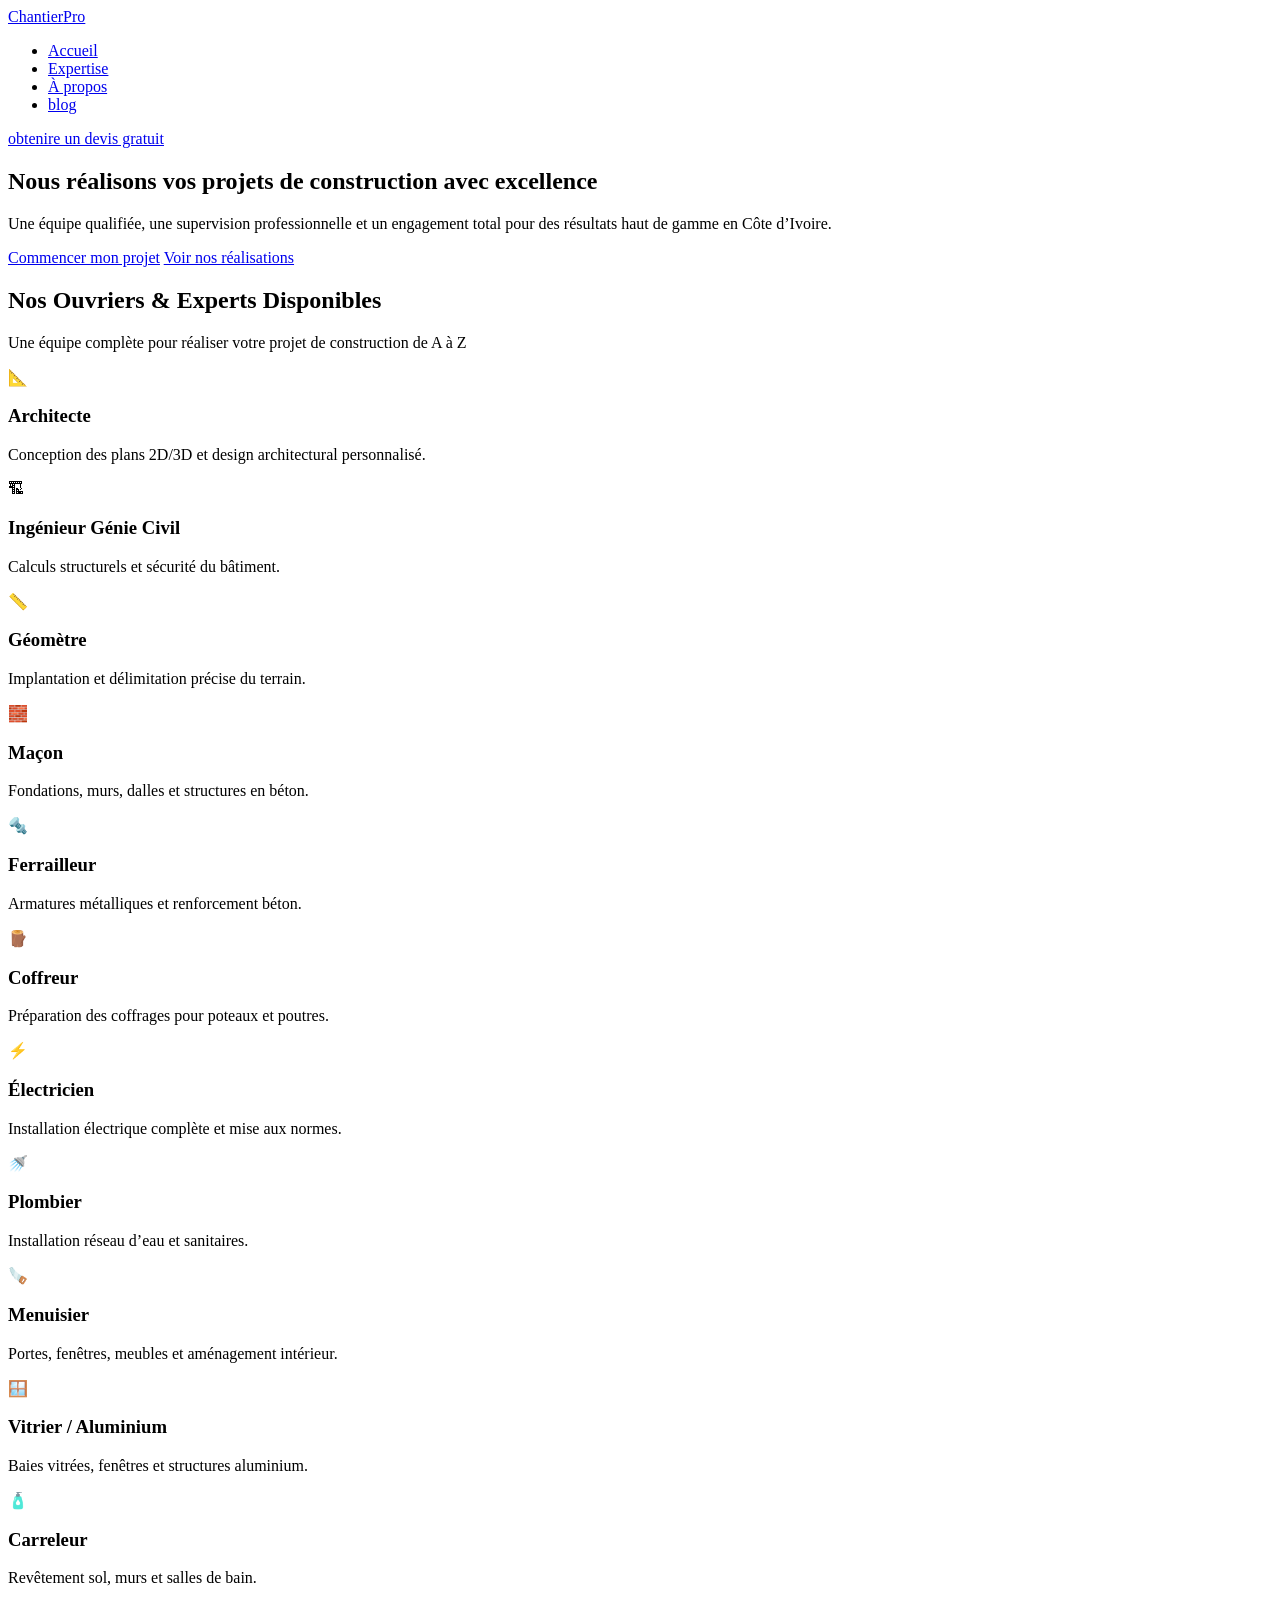
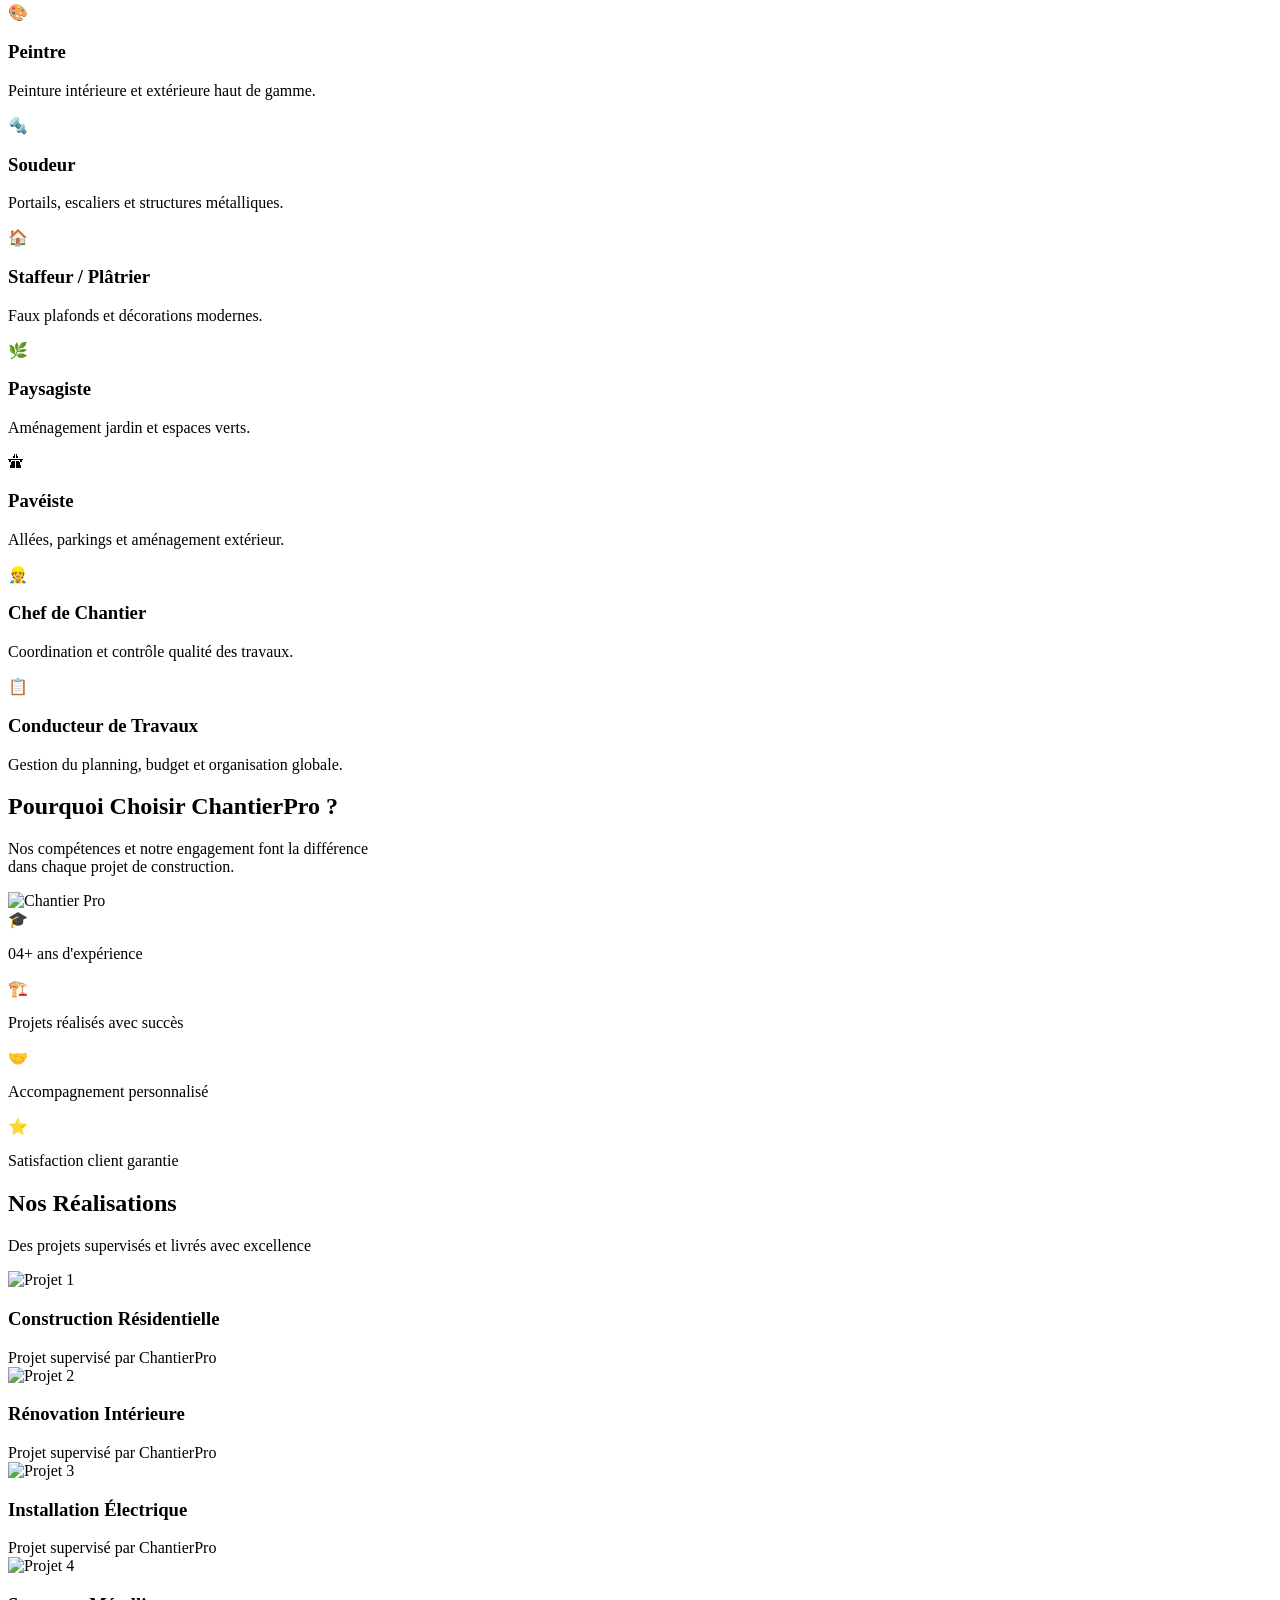
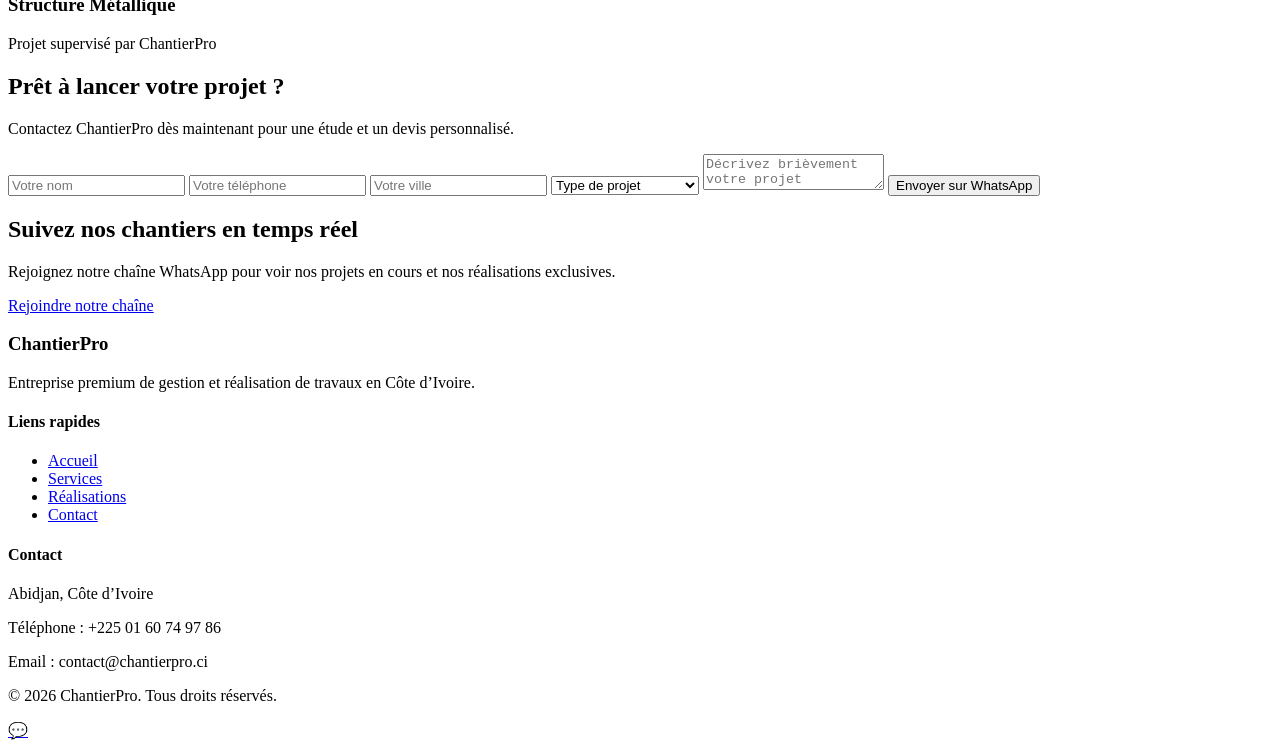
==== index.html @ eaeaeff8 "Add files via upload" ====
<!DOCTYPE html>
<html lang="fr">

<head>
    <meta charset="UTF-8">
    <meta name="viewport" content="width=device-width, initial-scale=1.0">
    <title>ChantierPro - Construction & Rénovation en Côte d'Ivoire</title>

    <meta name="description" content="ChantierPro est une entreprise premium de construction et rénovation en Côte d’Ivoire. Maçonnerie, électricité, menuiserie, peinture et soudure à Abidjan et partout en CI.">
    <meta name="keywords" content="entreprise construction Côte d'Ivoire, maçon Abidjan, rénovation Abidjan, électricien Côte d'Ivoire, travaux bâtiment CI">
    <meta name="author" content="ChantierPro">

    <meta property="og:title" content="ChantierPro - Construction & Rénovation en Côte d’Ivoire">
    <meta property="og:description" content="Confiez vos projets à une entreprise professionnelle supervisée.">
    <meta property="og:type" content="website">

    <link href="https://fonts.googleapis.com/css2?family=Poppins:wght@400;600;700&display=swap" rel="stylesheet">
    <link rel="stylesheet" href="../chantier/css/style.css">
</head>

<body>

    <!-- HEADER -->
    <header class="header">
        <div class="container nav-container">
            <a href="index.html" class="logo">Chantier<span>Pro</span></a>

            <nav class="nav">
                <ul class="nav-links">
                    <li><a href="index.html">Accueil</a></li>
                    <li>
                        <a href="#ouvriers">Expertise</a>
                    </li>
                    <li>
                        <a href="#about">À propos</a>
                    </li>
                    <li>
                        <a href="#blog">blog</a>
                    </li>
                </ul>
            </nav>

            <a href="#contact" class="btn-primary">obtenire un devis gratuit</a>
        </div>
    </header>

    <!-- HERO -->
    <section class="hero">
        <div class="overlay"></div>
        <div class="container hero-content">
            <h1>Nous réalisons vos projets de construction avec excellence</h1>
            <p>Une équipe qualifiée, une supervision professionnelle et un engagement total pour des résultats haut de gamme en Côte d’Ivoire.</p>

            <div class="hero-buttons">
                <a href="#contact" class="btn-primary1">Commencer mon projet</a>
                <a href="#realisations" class="btn-outline">Voir nos réalisations</a>
            </div>
        </div>
    </section>

    <!-- OUVRIERS DISPONIBLES -->
    <section class="ouvriers" id="ouvriers">
        <div class="container">

            <div class="section-header">
                <h2>Nos Ouvriers & Experts Disponibles</h2>
                <p>Une équipe complète pour réaliser votre projet de construction de A à Z</p>
            </div>

            <div class="services-grid">

                <!-- ETUDE & CONCEPTION -->
                <div class="service-card">
                    <div class="icon">📐</div>
                    <h3>Architecte</h3>
                    <p>Conception des plans 2D/3D et design architectural personnalisé.</p>
                </div>

                <div class="service-card">
                    <div class="icon">🏗</div>
                    <h3>Ingénieur Génie Civil</h3>
                    <p>Calculs structurels et sécurité du bâtiment.</p>
                </div>

                <div class="service-card">
                    <div class="icon">📏</div>
                    <h3>Géomètre</h3>
                    <p>Implantation et délimitation précise du terrain.</p>
                </div>

                <!-- GROS OEUVRE -->
                <div class="service-card">
                    <div class="icon">🧱</div>
                    <h3>Maçon</h3>
                    <p>Fondations, murs, dalles et structures en béton.</p>
                </div>

                <div class="service-card">
                    <div class="icon">🔩</div>
                    <h3>Ferrailleur</h3>
                    <p>Armatures métalliques et renforcement béton.</p>
                </div>

                <div class="service-card">
                    <div class="icon">🪵</div>
                    <h3>Coffreur</h3>
                    <p>Préparation des coffrages pour poteaux et poutres.</p>
                </div>

                <!-- SECOND OEUVRE -->
                <div class="service-card">
                    <div class="icon">⚡</div>
                    <h3>Électricien</h3>
                    <p>Installation électrique complète et mise aux normes.</p>
                </div>

                <div class="service-card">
                    <div class="icon">🚿</div>
                    <h3>Plombier</h3>
                    <p>Installation réseau d’eau et sanitaires.</p>
                </div>

                <div class="service-card">
                    <div class="icon">🪚</div>
                    <h3>Menuisier</h3>
                    <p>Portes, fenêtres, meubles et aménagement intérieur.</p>
                </div>

                <div class="service-card">
                    <div class="icon">🪟</div>
                    <h3>Vitrier / Aluminium</h3>
                    <p>Baies vitrées, fenêtres et structures aluminium.</p>
                </div>

                <!-- FINITIONS -->
                <div class="service-card">
                    <div class="icon">🧴</div>
                    <h3>Carreleur</h3>
                    <p>Revêtement sol, murs et salles de bain.</p>
                </div>

                <div class="service-card">
                    <div class="icon">🎨</div>
                    <h3>Peintre</h3>
                    <p>Peinture intérieure et extérieure haut de gamme.</p>
                </div>

                <div class="service-card">
                    <div class="icon">🔩</div>
                    <h3>Soudeur</h3>
                    <p>Portails, escaliers et structures métalliques.</p>
                </div>

                <div class="service-card">
                    <div class="icon">🏠</div>
                    <h3>Staffeur / Plâtrier</h3>
                    <p>Faux plafonds et décorations modernes.</p>
                </div>

                <!-- EXTERIEUR -->
                <div class="service-card">
                    <div class="icon">🌿</div>
                    <h3>Paysagiste</h3>
                    <p>Aménagement jardin et espaces verts.</p>
                </div>

                <div class="service-card">
                    <div class="icon">🛣</div>
                    <h3>Pavéiste</h3>
                    <p>Allées, parkings et aménagement extérieur.</p>
                </div>

                <!-- SUPERVISION -->
                <div class="service-card">
                    <div class="icon">👷</div>
                    <h3>Chef de Chantier</h3>
                    <p>Coordination et contrôle qualité des travaux.</p>
                </div>

                <div class="service-card">
                    <div class="icon">📋</div>
                    <h3>Conducteur de Travaux</h3>
                    <p>Gestion du planning, budget et organisation globale.</p>
                </div>

            </div>

        </div>
    </section>

    <!-- POURQUOI NOUS CHOISIR -->
    <section class="why-choose-us">
        <div class="why-choose-container">

            <!-- TEXTE -->
            <div class="why-choose-content">
                <h2>Pourquoi Choisir Chantier<span class="orange-pro">Pro</span> ?</h2>
                <p>
                    Nos compétences et notre engagement font la différence
                    <br> dans chaque projet de construction. </p>
            </div>

            <!-- IMAGE -->
            <div class="why-choose-image">
                <img src="../chantier/assets/images/banner.jpg" alt="Chantier Pro">
            </div>

        </div>

        <!-- CARTES -->
        <div class="illustre">
            <div class="choice-card">
                <div class="icon2">🎓</div>
                <p>04+ ans d'expérience</p>
            </div>

            <div class="choice-card">
                <div class="icon2">🏗️</div>
                <p>Projets réalisés avec succès</p>
            </div>

            <div class="choice-card">
                <div class="icon2">🤝</div>
                <p>Accompagnement personnalisé</p>
            </div>

            <div class="choice-card">
                <div class="icon2">⭐</div>
                <p>Satisfaction client garantie</p>
            </div>
        </div>
    </section>


    <!-- REALISATIONS -->
    <section class="realisations" id="realisations">
        <div class="section-header">
            <h2>Nos Réalisations</h2>
            <p>Des projets supervisés et livrés avec excellence</p>
        </div>
        <div class="realisations-grid">
            <div class="realisation-card"> <img src="https://images.unsplash.com/photo-1600585154340-be6161a56a0c" alt="Projet 1">
                <div class="realisation-overlay">
                    <h3>Construction Résidentielle</h3> <span>Projet supervisé par ChantierPro</span> </div>
            </div>
            <div class="realisation-card"> <img src="../chantier/assets/images/renouve.jpg" alt="Projet 2">
                <div class="realisation-overlay">
                    <h3>Rénovation Intérieure</h3> <span>Projet supervisé par ChantierPro</span> </div>
            </div>
            <div class="realisation-card"> <img src="../chantier/assets/images/elect.jpg" alt="Projet 3">
                <div class="realisation-overlay">
                    <h3>Installation Électrique</h3> <span>Projet supervisé par ChantierPro</span> </div>
            </div>
            <div class="realisation-card"> <img src="https://images.unsplash.com/photo-1504307651254-35680f356dfd" alt="Projet 4">
                <div class="realisation-overlay">
                    <h3>Structure Métallique</h3> <span>Projet supervisé par ChantierPro</span> </div>
            </div>
        </div>
        </div>
    </section>

    <!-- CONTACT -->
    <section class="contact-section" id="contact">
        <div class="container contact-container">

            <div class="contact-text">
                <h2>Prêt à lancer votre projet ?</h2>
                <p>Contactez ChantierPro dès maintenant pour une étude et un devis personnalisé.</p>
            </div>

            <div class="contact-form">
                <form id="whatsappForm">
                    <input type="text" id="nom" placeholder="Votre nom" required>
                    <input type="tel" id="telephone" placeholder="Votre téléphone" required>
                    <input type="text" id="ville" placeholder="Votre ville" required>

                    <select id="typeProjet" required>
                    <option value="" class="types">Type de projet</option>
                    <option>Construction</option>
                    <option>Rénovation</option>
                    <option>Installation électrique</option>
                    <option>Menuiserie</option>
                    <option>Peinture</option>
                    <option>Soudure</option>
                    <option>Plomberie</option>
                </select>

                    <textarea id="message" placeholder="Décrivez brièvement votre projet"></textarea>

                    <button type="submit" class="btn-primary2">Envoyer sur WhatsApp</button>
                </form>
            </div>

        </div>
    </section>

    <!-- WHATSAPP CHANNEL -->
    <section class="channel-section">
        <div class="container channel-container">
            <h2>Suivez nos chantiers en temps réel</h2>
            <p>Rejoignez notre chaîne WhatsApp pour voir nos projets en cours et nos réalisations exclusives.</p>
            <a href="https://whatsapp.com/channel/0029Vb6uBtfKLaHm4Cid5k1C" target="_blank" class="btn-primary3">
            Rejoindre notre chaîne
        </a>
        </div>
    </section>

    <!-- FOOTER -->
    <footer class="footer">
        <div class="container footer-container">

            <div class="footer-brand">
                <h3>ChantierPro</h3>
                <p>Entreprise premium de gestion et réalisation de travaux en Côte d’Ivoire.</p>
            </div>

            <div class="footer-links">
                <h4>Liens rapides</h4>
                <ul>
                    <li><a href="#">Accueil</a></li>
                    <li><a href="#services">Services</a></li>
                    <li><a href="#realisations">Réalisations</a></li>
                    <li><a href="#contact">Contact</a></li>
                </ul>
            </div>

            <div class="footer-contact">
                <h4>Contact</h4>
                <p>Abidjan, Côte d’Ivoire</p>
                <p>Téléphone : +225 01 60 74 97 86</p>
                <p>Email : contact@chantierpro.ci</p>
            </div>

        </div>

        <div class="footer-bottom">
            <p>© 2026 ChantierPro. Tous droits réservés.</p>
        </div>
    </footer>

    <!-- WHATSAPP FLOAT -->
    <a href="https://wa.me/2250160749786" class="whatsapp-float" target="_blank">💬</a>
    <script src="assets/js/main.js"></script>

</body>

</html>
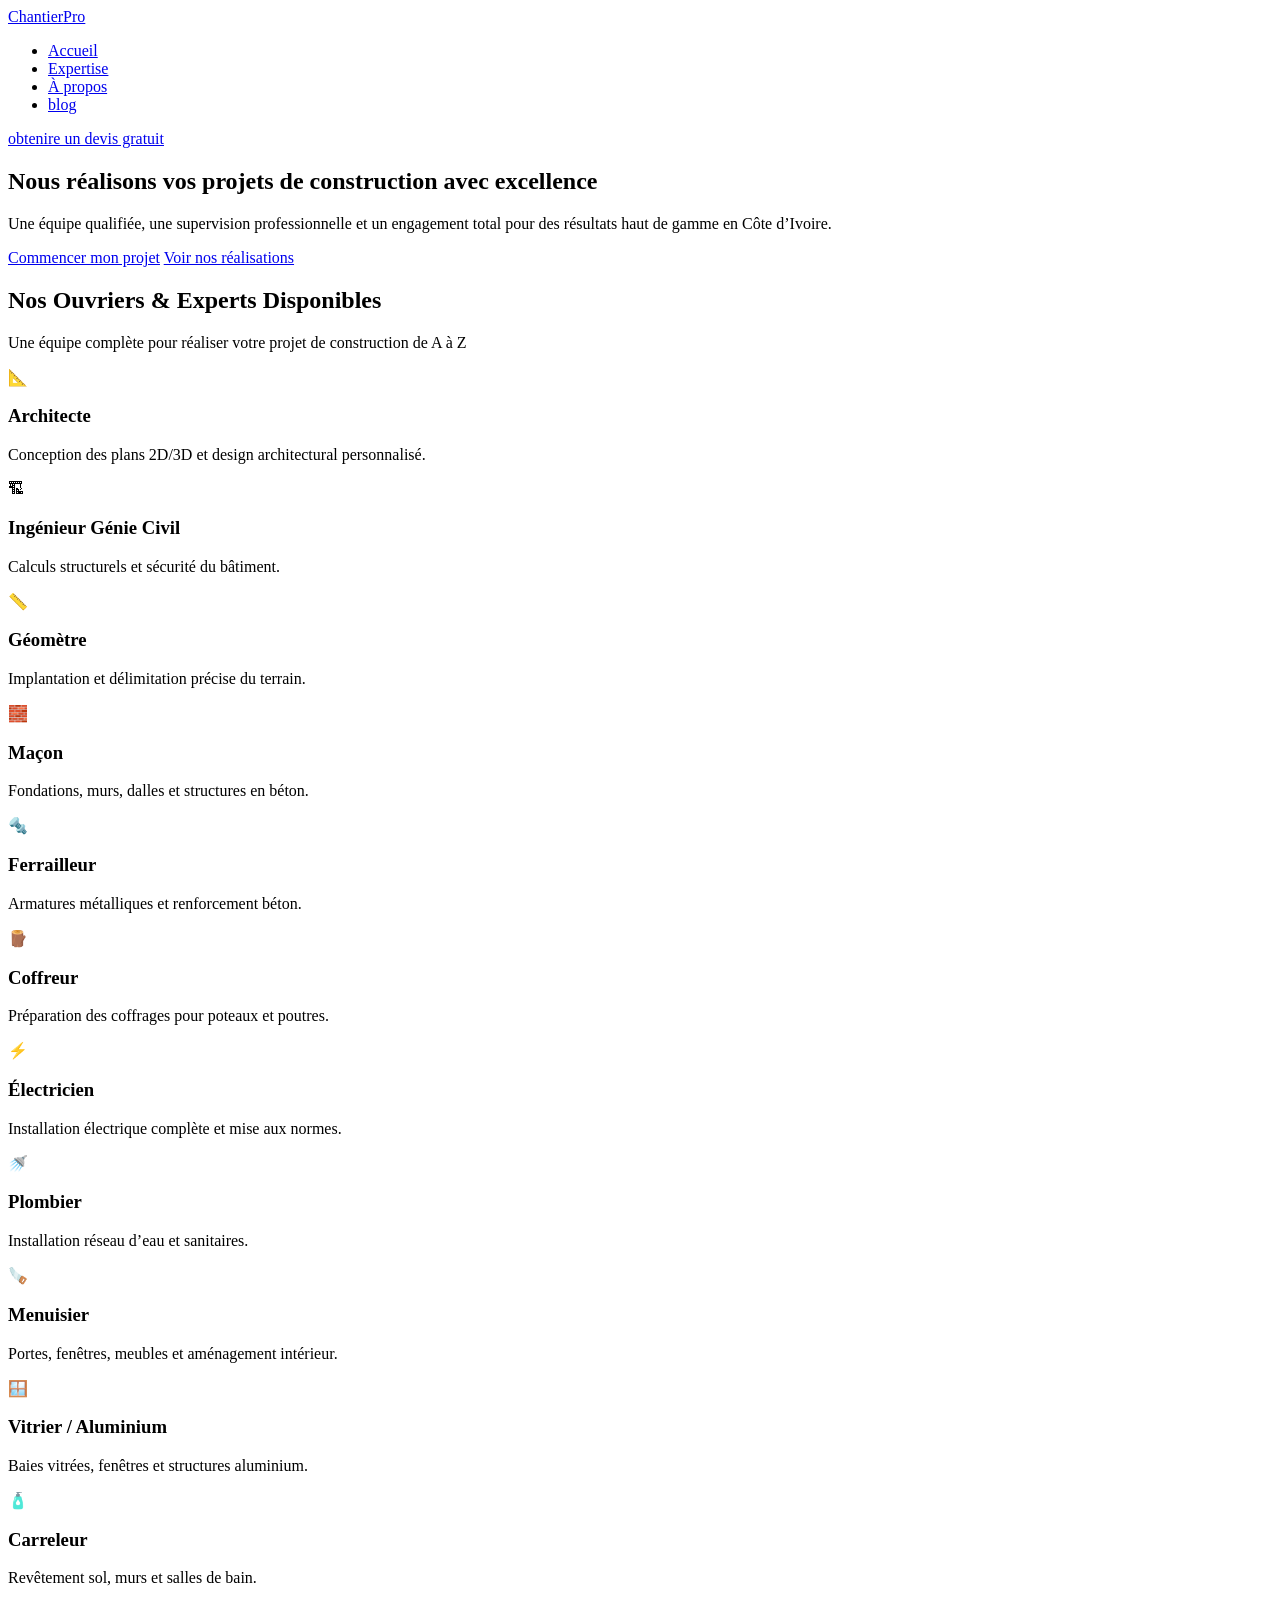
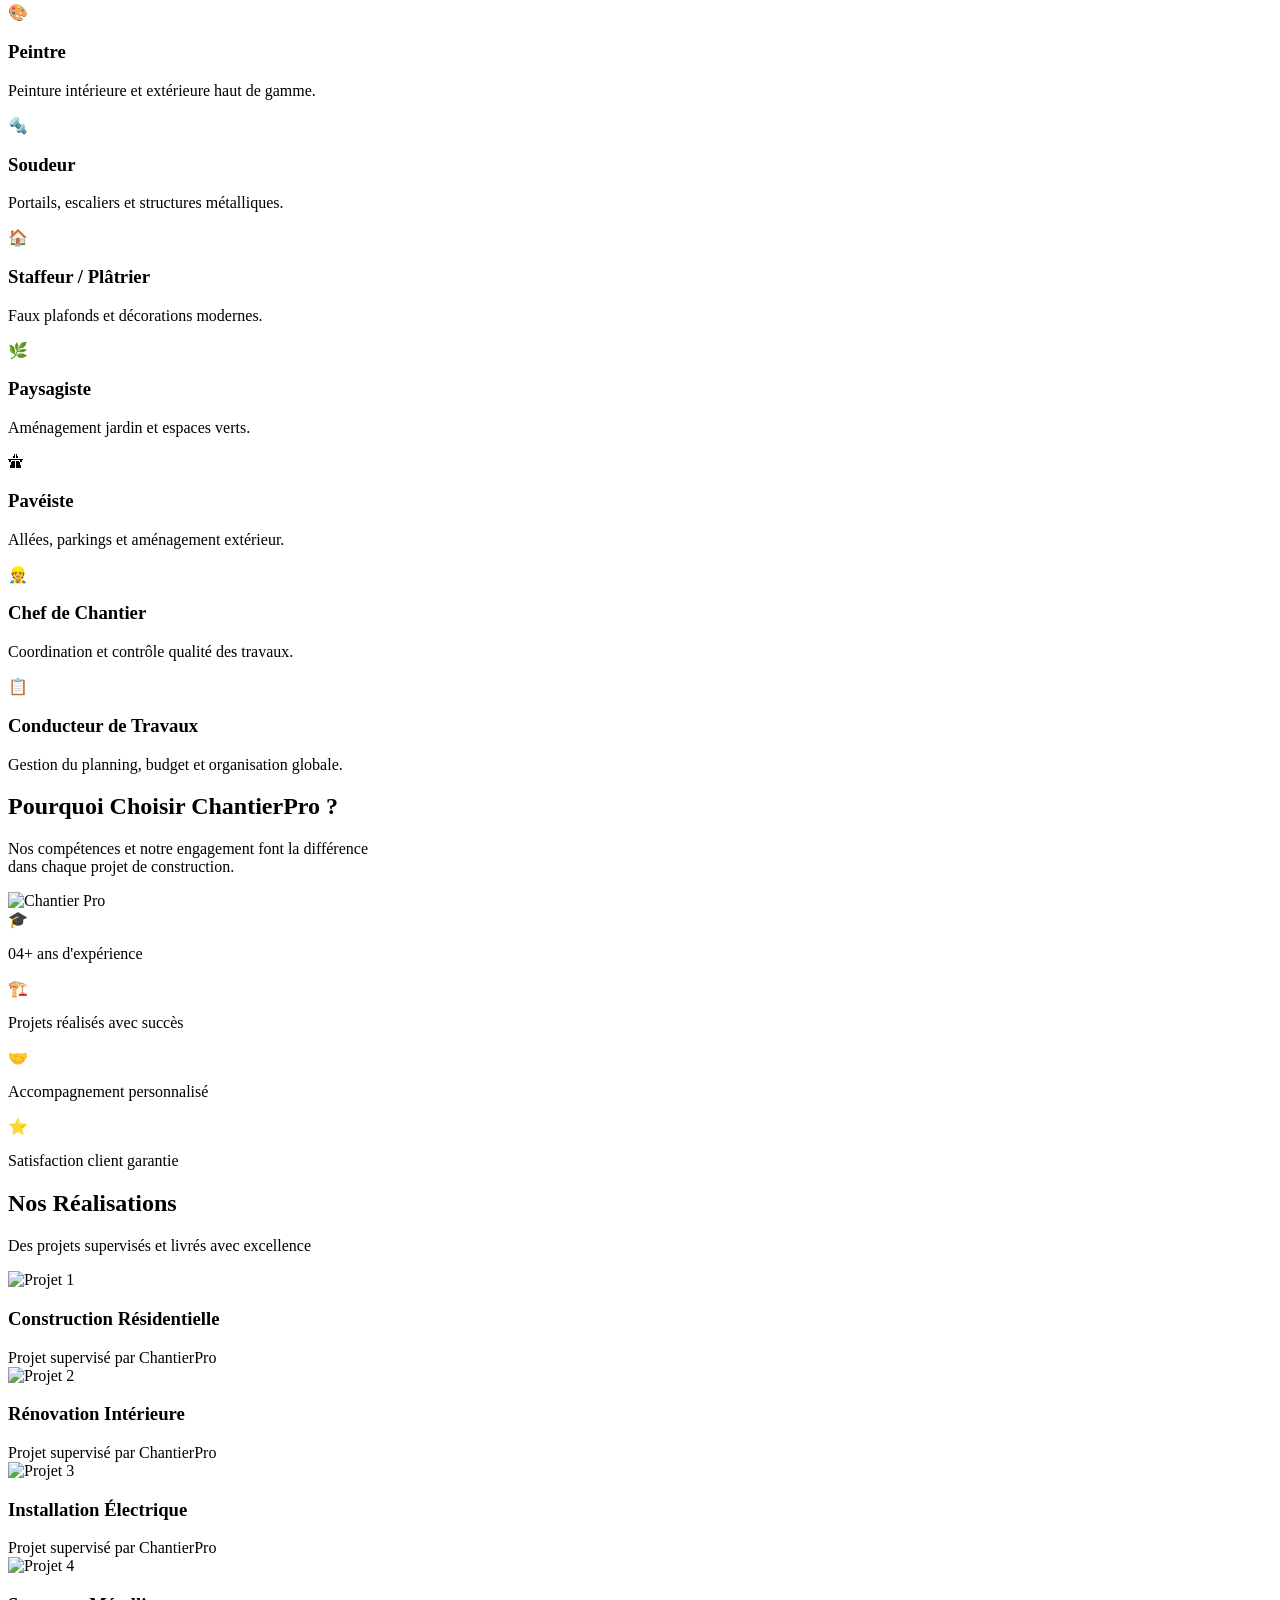
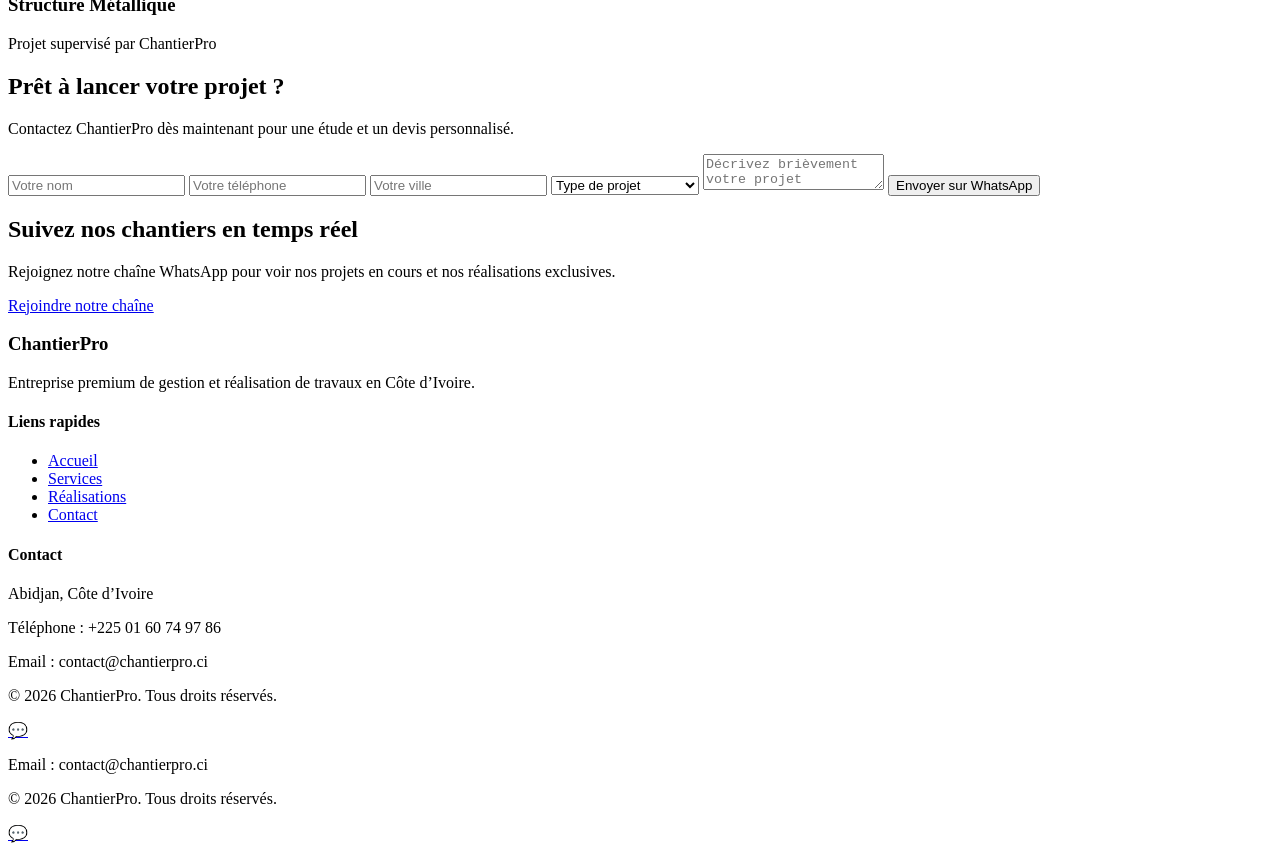
==== commit a6b35cf0: "Add files via upload" ====
--- a/index.html
+++ b/index.html
@@ -15,7 +15,7 @@
     <meta property="og:type" content="website">
 
     <link href="https://fonts.googleapis.com/css2?family=Poppins:wght@400;600;700&display=swap" rel="stylesheet">
-    <link rel="stylesheet" href="../chantier/css/style.css">
+    <link rel="stylesheet" href="css/style.css">
 </head>
 
 <body>
@@ -344,4 +344,21 @@
 
 </body>
 
+</html>
+<p>Email : contact@chantierpro.ci</p>
+</div>
+
+</div>
+
+<div class="footer-bottom">
+    <p>© 2026 ChantierPro. Tous droits réservés.</p>
+</div>
+</footer>
+
+<!-- WHATSAPP FLOAT -->
+<a href="https://wa.me/2250160749786" class="whatsapp-float" target="_blank">💬</a>
+<script src="js/main.js"></script>
+
+</body>
+
 </html>
